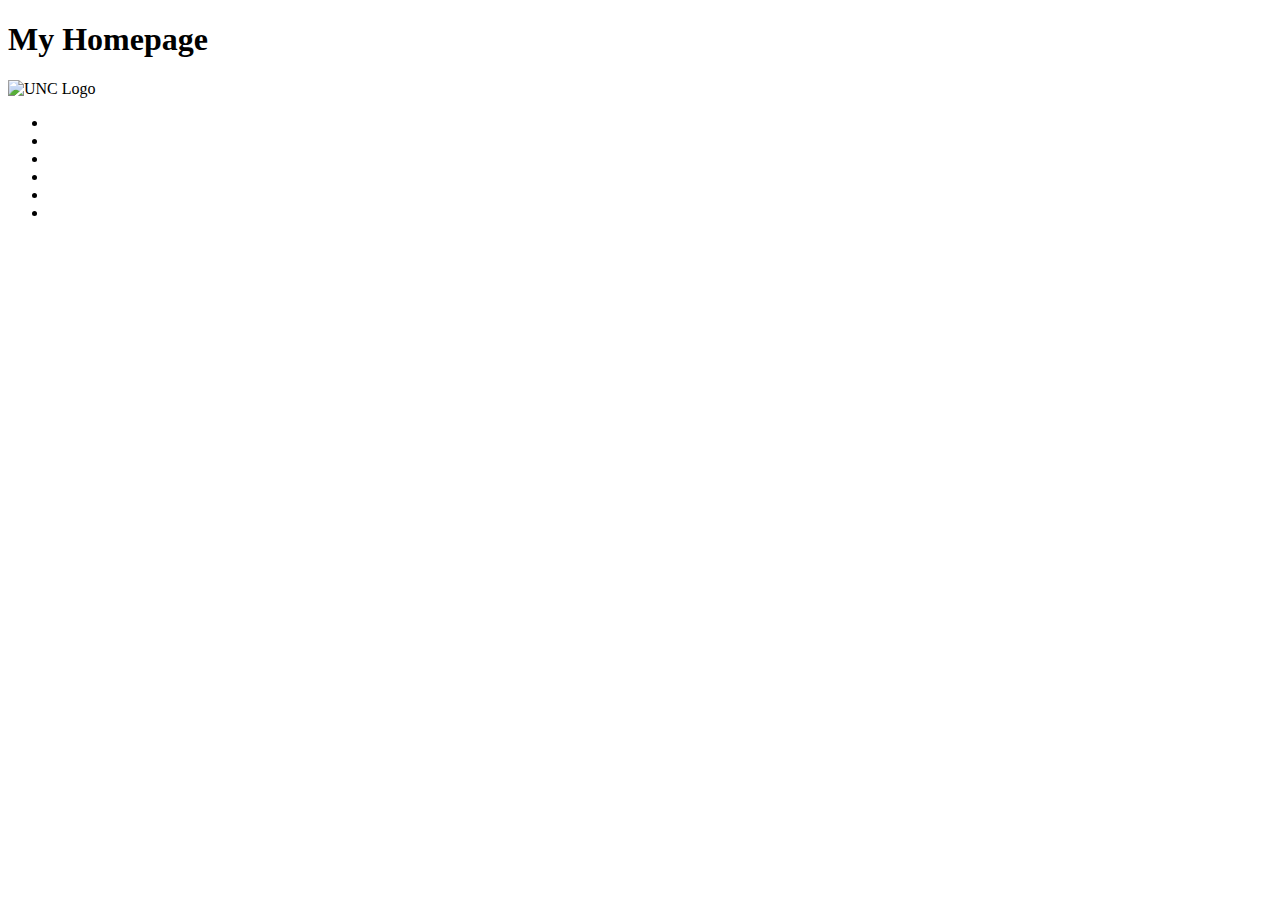
==== index.html @ e77f19a4 "Update index.html" ====
<!DOCTYPE html>
<html lang="en">  
  <head>
    <title>Homepage</title>
  </head>
  <body> 
  <h1>My Homepage</h1>
    <img src="logo.png" alt="UNC Logo" height="80">
    <ul>
      
  <li><a href="https://jacobb99.github.io/inspire.html"Inspire Page</a></li>
  <li><a href="https://jacobb99.github.io/profile.html"My Page</a></li>
  <li><a href="https://jacobb99.github.io/amuse.html"My Page</a></li>
  <li><a href="https://jacobb99.github.io/template.html"My Page</a></li>
  <li><a href="https://jacobb99.github.io/index.html"My Page</a></li>
  <li><a href="https://jacobb99.github.io/example.html"My Page</a></li>
  </ul>
    
 </body>
</html>
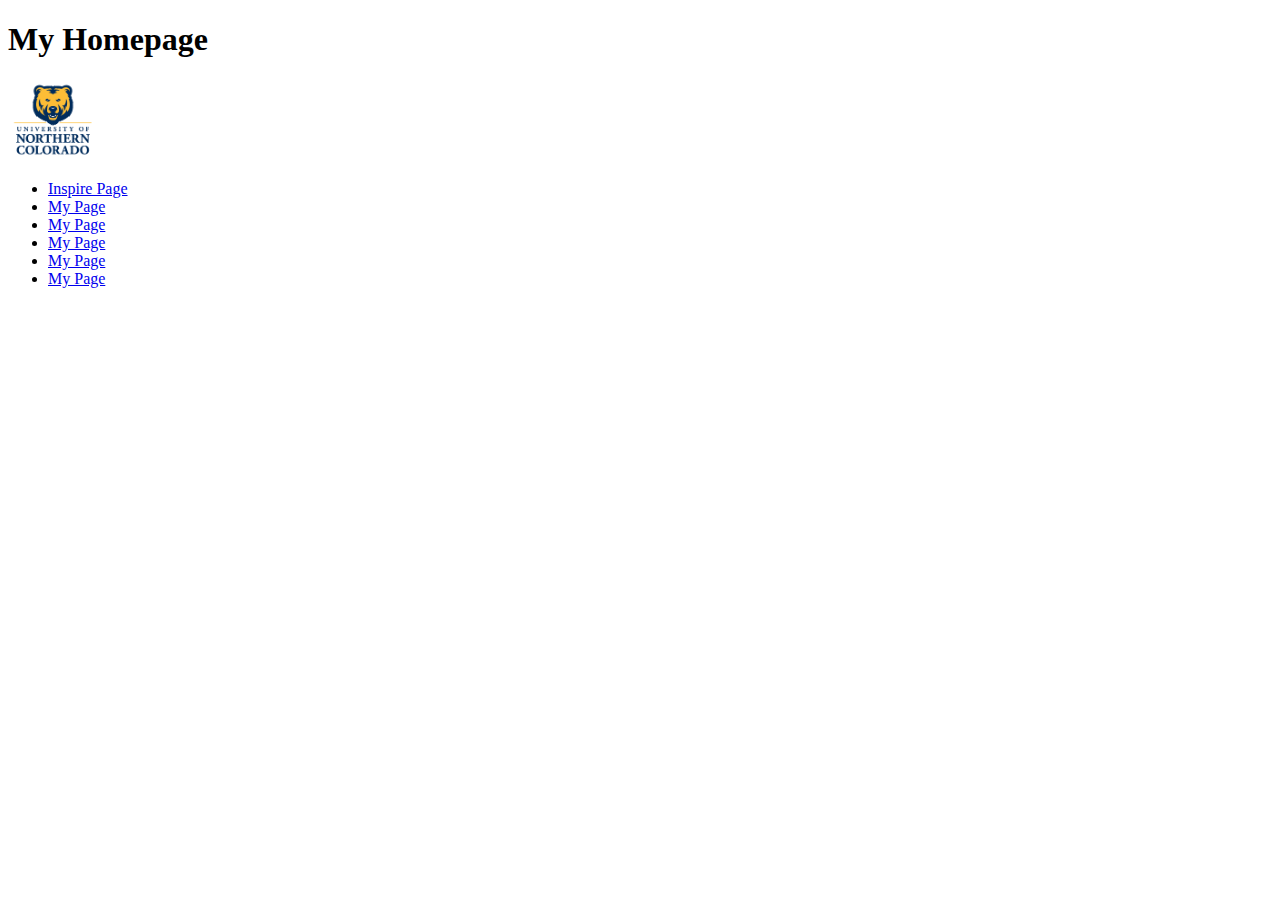
==== commit b4cfc078: "Update index.html" ====
--- a/index.html
+++ b/index.html
@@ -8,12 +8,12 @@
     <img src="logo.png" alt="UNC Logo" height="80">
     <ul>
       
-  <li><a href="https://jacobb99.github.io/inspire.html"Inspire Page</a></li>
-  <li><a href="https://jacobb99.github.io/profile.html"My Page</a></li>
-  <li><a href="https://jacobb99.github.io/amuse.html"My Page</a></li>
-  <li><a href="https://jacobb99.github.io/template.html"My Page</a></li>
-  <li><a href="https://jacobb99.github.io/index.html"My Page</a></li>
-  <li><a href="https://jacobb99.github.io/example.html"My Page</a></li>
+  <li><a href="https://jacobb99.github.io/inspire.html">Inspire Page</a></li>
+  <li><a href="https://jacobb99.github.io/profile.html">My Page</a></li>
+  <li><a href="https://jacobb99.github.io/amuse.html">My Page</a></li>
+  <li><a href="https://jacobb99.github.io/template.html">My Page</a></li>
+  <li><a href="https://jacobb99.github.io/index.html">My Page</a></li>
+  <li><a href="https://jacobb99.github.io/example.html">My Page</a></li>
   </ul>
     
  </body>
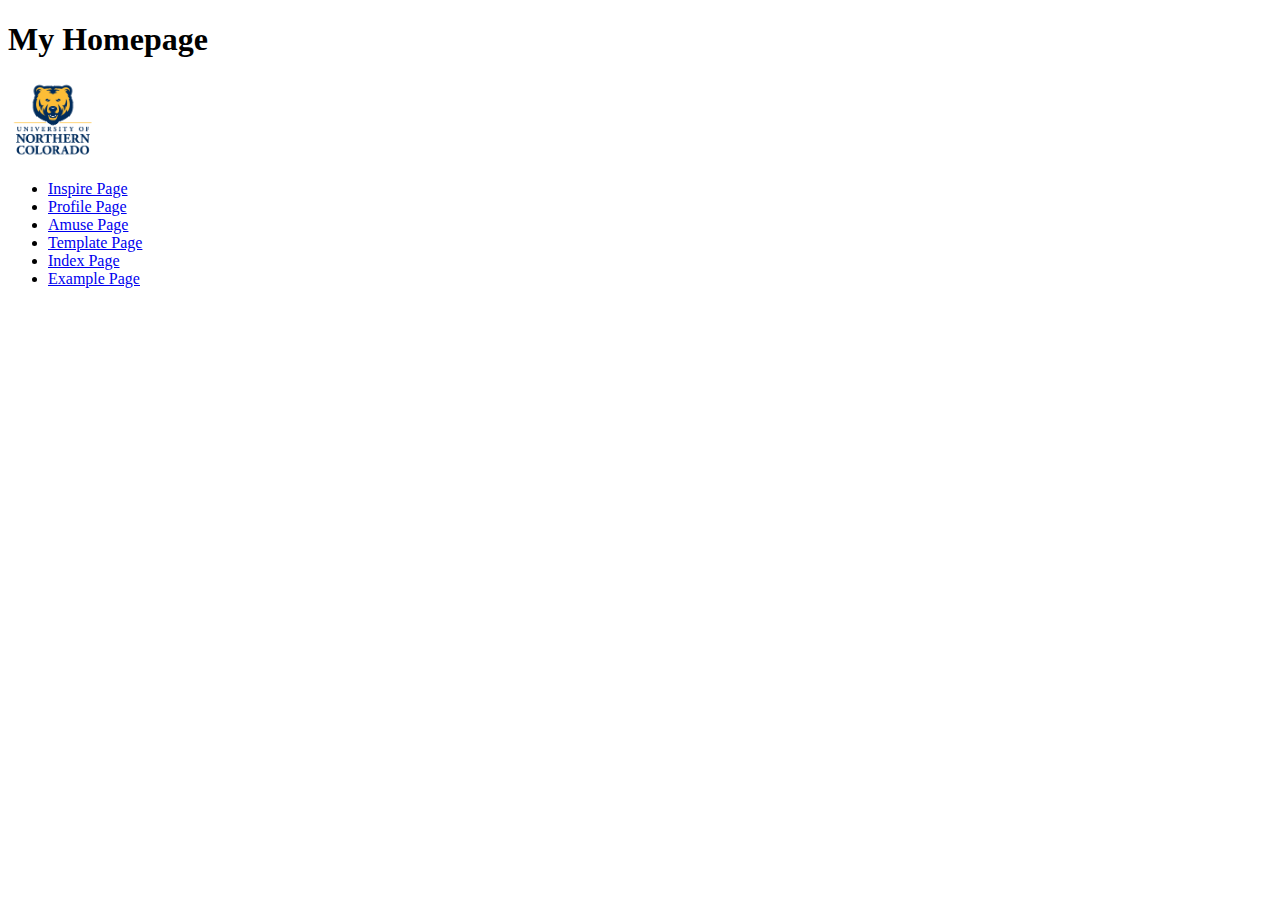
==== commit d4238aa5: "Update index.html" ====
--- a/index.html
+++ b/index.html
@@ -9,11 +9,11 @@
     <ul>
       
   <li><a href="https://jacobb99.github.io/inspire.html">Inspire Page</a></li>
-  <li><a href="https://jacobb99.github.io/profile.html">My Page</a></li>
-  <li><a href="https://jacobb99.github.io/amuse.html">My Page</a></li>
-  <li><a href="https://jacobb99.github.io/template.html">My Page</a></li>
-  <li><a href="https://jacobb99.github.io/index.html">My Page</a></li>
-  <li><a href="https://jacobb99.github.io/example.html">My Page</a></li>
+  <li><a href="https://jacobb99.github.io/profile.html">Profile Page</a></li>
+  <li><a href="https://jacobb99.github.io/amuse.html">Amuse Page</a></li>
+  <li><a href="https://jacobb99.github.io/template.html">Template Page</a></li>
+  <li><a href="https://jacobb99.github.io/index.html">Index Page</a></li>
+  <li><a href="https://jacobb99.github.io/example.html">Example Page</a></li>
   </ul>
     
  </body>
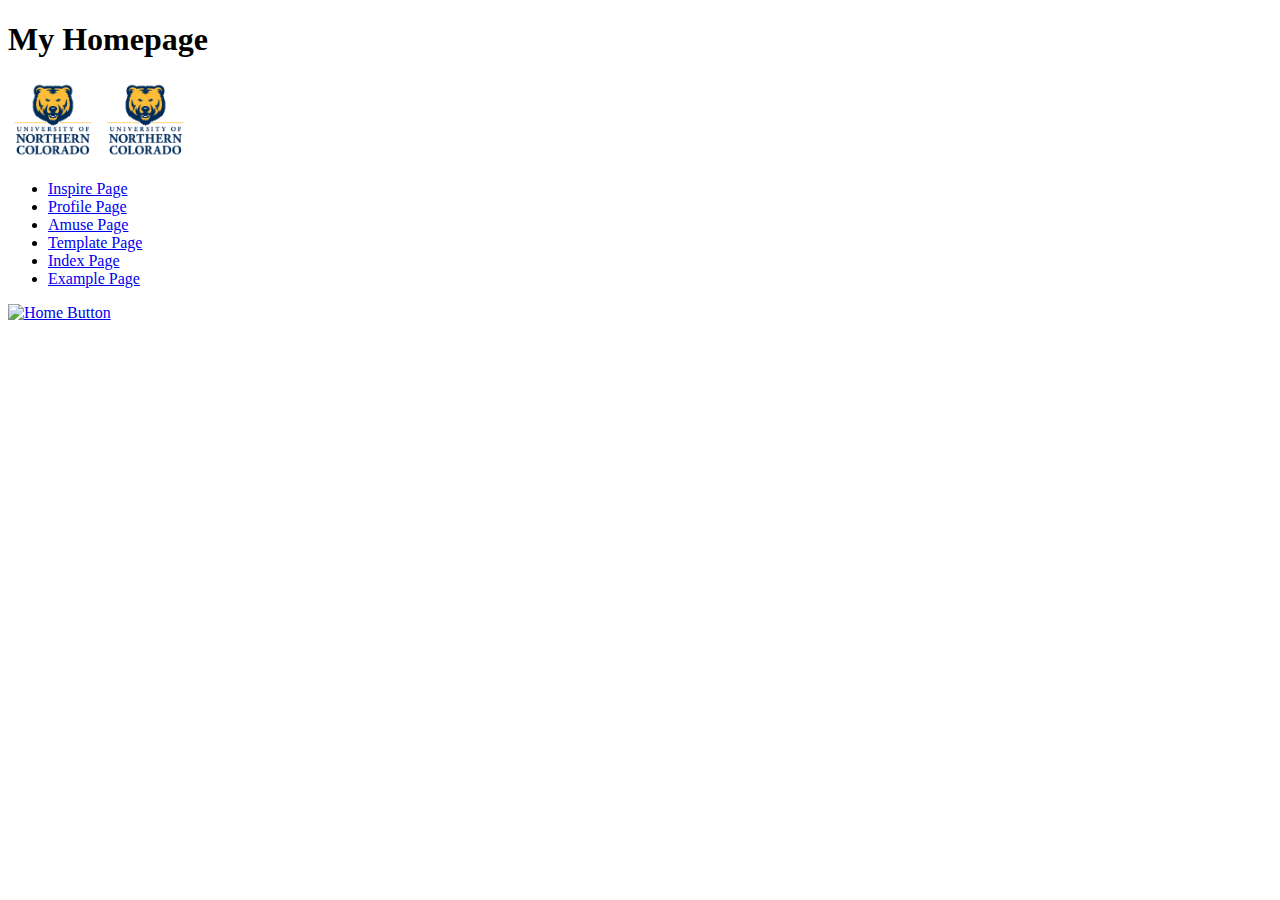
==== commit f923ce28: "Update index.html" ====
--- a/index.html
+++ b/index.html
@@ -6,6 +6,8 @@
   <body> 
   <h1>My Homepage</h1>
     <img src="logo.png" alt="UNC Logo" height="80">
+    <img src="images/logo.png" alt="UNC Logo" height="80">
+
     <ul>
       
   <li><a href="https://jacobb99.github.io/inspire.html">Inspire Page</a></li>
@@ -15,6 +17,7 @@
   <li><a href="https://jacobb99.github.io/index.html">Index Page</a></li>
   <li><a href="https://jacobb99.github.io/example.html">Example Page</a></li>
   </ul>
-    
+  <div id="navhome">
+            <a href="index.html"><img height="45" src="images/home.png" alt="Home Button"</a>
+   </div>
  </body>
-</html>
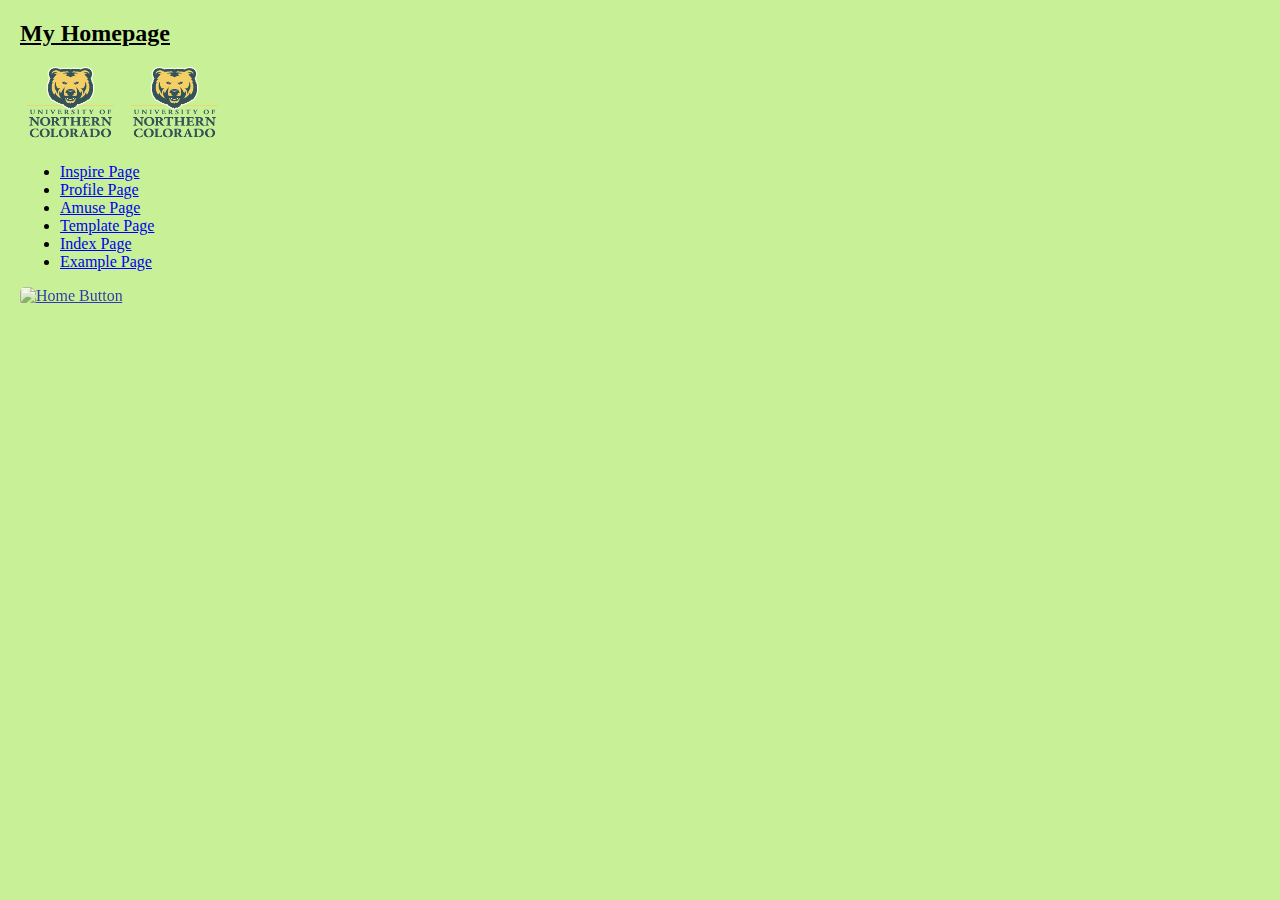
==== commit a1523700: "Update index.html" ====
--- a/index.html
+++ b/index.html
@@ -1,7 +1,11 @@
 <!DOCTYPE html>
 <html lang="en">  
   <head>
+    <meta charset="UTF-8">
+    <meta name="viewport" content="width=device-width, initial-scale=1">
+
     <title>Homepage</title>
+     <link rel="stylesheet" type="text/css" href="css/main.css">
   </head>
   <body> 
   <h1>My Homepage</h1>
--- a/css/main.css
+++ b/css/main.css
@@ -0,0 +1,48 @@
+body {
+    background-color: rgb(200, 240, 150);
+    margin: 20px;
+}
+
+header {
+    background-color: rgb(5, 15, 30);
+}
+
+img {
+    width: 100px;
+    border-radius: 5px;
+    opacity: 0.8;
+    filter: sepia(30%);
+}
+
+h1, h2, h3 {
+    color: 334499; 
+    font-size: 24px;
+    font-weight: bold;
+    text-decoration: underline;
+}
+
+
+
+index {
+    width: 220px;
+}
+
+a {
+    text-align: left;
+}
+
+a:hover {
+    text-decoration: line-through;
+}
+
+nav a {
+    background-color: lightblue;
+    padding: 18px;
+}
+
+nav#navhome {
+    text-align: right;
+    margin-top: auto;
+}
+
+
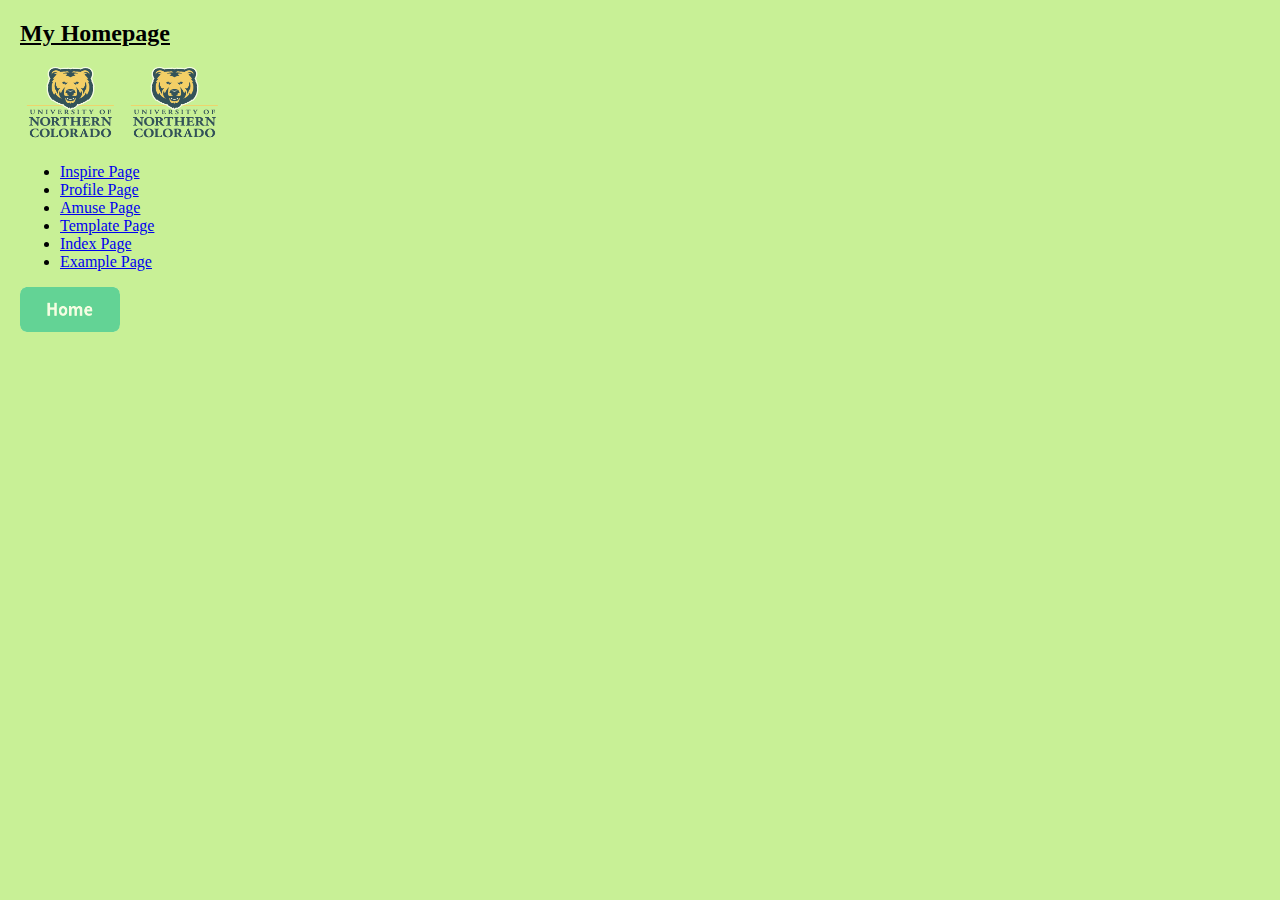
==== commit c618d4ad: "Update index.html" ====
--- a/index.html
+++ b/index.html
@@ -22,6 +22,6 @@
   <li><a href="https://jacobb99.github.io/example.html">Example Page</a></li>
   </ul>
   <div id="navhome">
-            <a href="index.html"><img height="45" src="images/home.png" alt="Home Button"</a>
+            <a href="index.html"><img height="45" src="images/button_home.png" alt="Home Button"</a>
    </div>
  </body>
